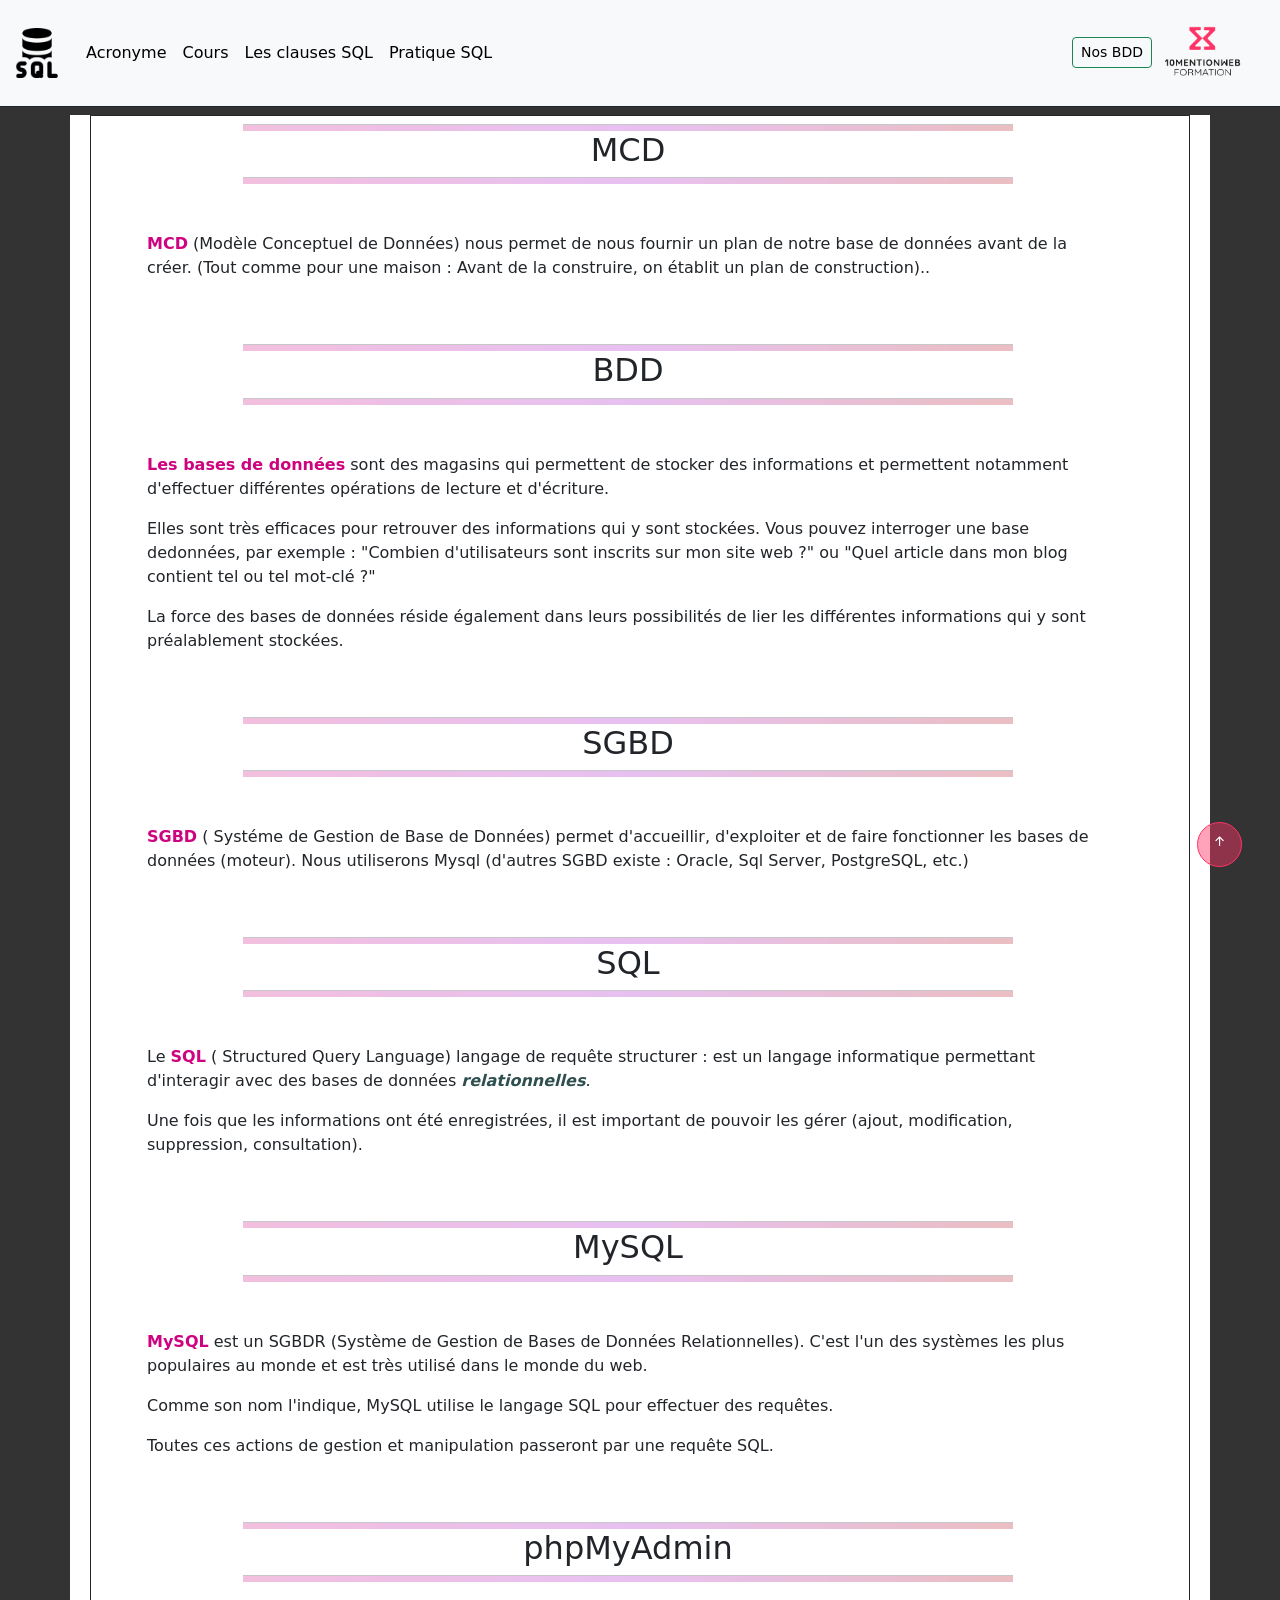
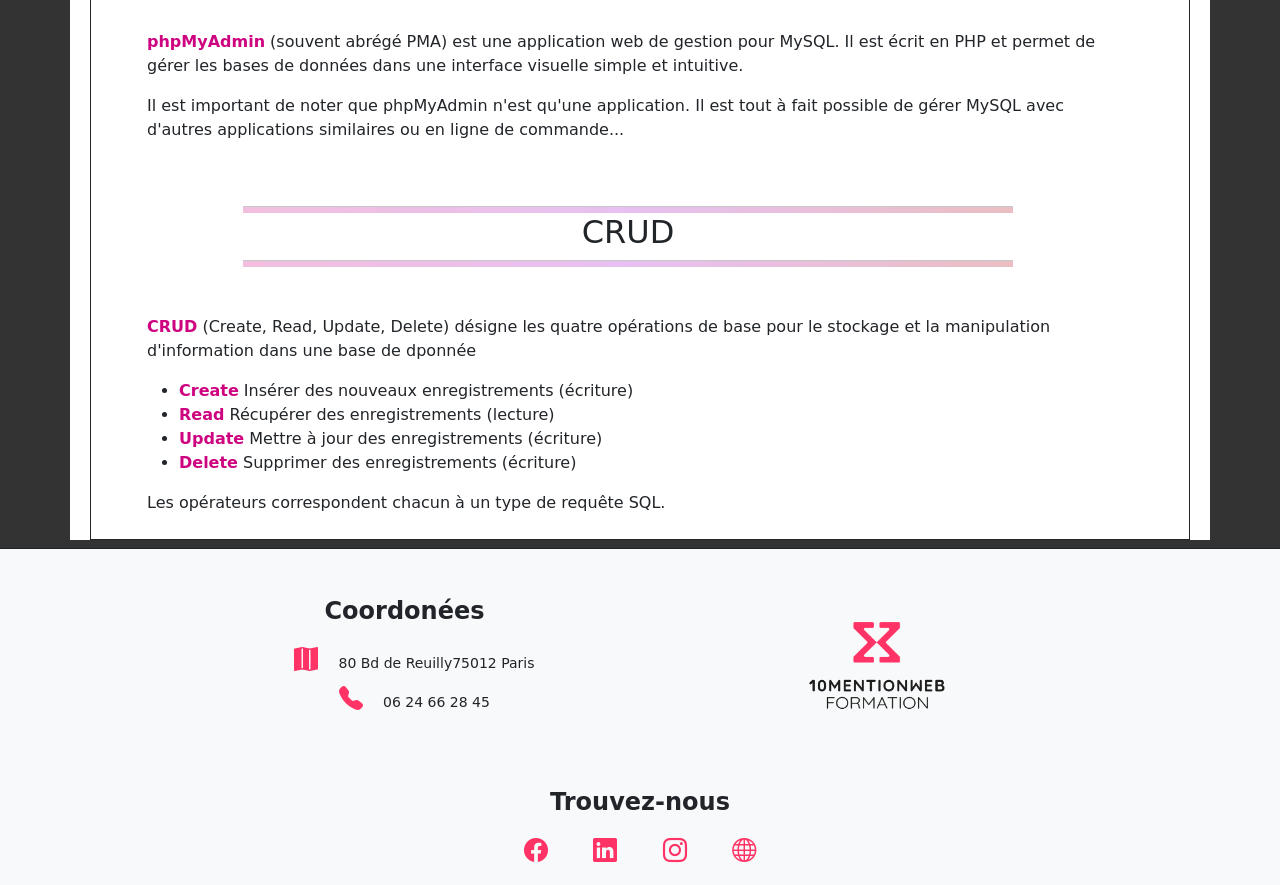
==== SQL-Terrage/index.html @ 41c0cb8c "v2" ====
<!doctype html>
<html lang="fr">

<head>
  
     <!-- Required meta tags -->
     <meta charset="utf-8">
     <meta name="viewport" content="width=device-width, initial-scale=1, shrink-to-fit=no">
     <meta name="author" content="10MentionWeb">
     <meta name="description" content="Cours SQL par 10MentionWeb">
     <!-- Bootstrap CSS v5.2.1 -->
     <link href="https://cdn.jsdelivr.net/npm/bootstrap@5.2.1/dist/css/bootstrap.min.css" rel="stylesheet"
     integrity="sha384-iYQeCzEYFbKjA/T2uDLTpkwGzCiq6soy8tYaI1GyVh/UjpbCx/TYkiZhlZB6+fzT" crossorigin="anonymous">
     <!-- Google font -->
     <link href="https://fonts.googleapis.com/css2?family=Amatic+SC:wght@700&family=Open+Sans&display=swap" rel="stylesheet"> 
     <!-- feuille de style -->
     <link rel="stylesheet" href="assets/css/style.css">
     <title>Acronyme</title>
</head>

<body>
     <div id="haut"></div>
     <header>
          <nav class="navbar navbar-expand-sm navbar-light bg-light  border-bottom border-dark">
               <div class="container-fluid">
                    <a class="navbar-brand" href="#"><img src="assets/img/logo.png" alt="logo"></a>
                    <button class="navbar-toggler d-lg-none" type="button" data-bs-toggle="collapse" data-bs-target="#collapsibleNavId" aria-controls="collapsibleNavId"
                         aria-expanded="false" aria-label="Toggle navigation">
                         <span class="navbar-toggler-icon"></span>
                    </button>
                    <div class="collapse navbar-collapse" id="collapsibleNavId">
                         <ul class="navbar-nav me-auto mt-2 mt-lg-0">
                              <li class="nav-item">
                                   <a class="nav-link" href="index.html" >Acronyme</a>
                              </li>
                              <li class="nav-item">
                                   <a class="nav-link" href="cours.html">Cours</a>
                              </li>
                              <li class="nav-item">
                                   <a class="nav-link" href="clause_sql.html">Les clauses SQL</a>
                              </li>
                              <li class="nav-item">
                                   <a class="nav-link" href="pratique_sql.html">Pratique SQL</a>
                              </li>
                         </ul>
                    </div>
                    <a href="BDD" class="btn btn-outline-success btn-sm" role="button" aria-pressed="true">Nos BDD</a>
                    <a class="navbar-brand" href="#"><img src="assets/img/Logo_10MW_formation_trans.png" alt="logo 10MentionWeb" style="width: 100px;"></a>
          </div>
          </nav>
     
     </header>    
          <!-- Début de main -->
     <main class="container">
          <div class="row m-2 border border-dark p-2">
               <div class="row  px-5">
                    <div class="col-sm-12">
                         <hr>
                         <h2 class="text-center">MCD</h2>
                         <hr>
                    </div>
                    <div class="col-sm-12 mt-5">
                         <p><strong>MCD</strong> (Modèle Conceptuel de Données) nous permet de nous fournir un plan de notre base de données avant de la créer.
                         (Tout comme pour une maison : Avant de la construire, on établit un plan de construction)..</p>
                         
                    </div>
               </div>
               <div class="row mt-5 px-5">
                    <div class="col-sm-12">
                         <hr>
                         <h2 class="text-center">BDD</h2>
                         <hr>
                    </div>
                    <div class="col-sm-12 mt-5">
                         <p><strong>Les bases de données</strong> sont des magasins qui permettent de stocker des informations et permettent notamment
                         d'effectuer différentes opérations de lecture et d'écriture.</p>
                         <p> Elles sont très efficaces pour retrouver des informations qui y sont stockées. Vous pouvez interroger une base dedonnées, par exemple : "Combien d'utilisateurs sont inscrits sur mon site web ?" ou "Quel article dans mon blog contient tel ou tel mot-clé ?"</p>
                         <p>La force des bases de données réside également dans leurs possibilités de lier les différentes informations qui y sont préalablement stockées. </p>  
                         </div>
               </div>
               <div class="row mt-5 px-5">
                    <div class="col-sm-12">
                         <hr>
                         <h2 class="text-center">SGBD</h2>
                         <hr>
                         </div>
                         <div class="col-sm-12 mt-5">
                         <p><strong><abbr>SGBD</abbr></strong> ( Systéme de Gestion de Base de Données) permet d'accueillir, d'exploiter et de faire fonctionner les bases de données (moteur). Nous utiliserons Mysql (d'autres SGBD existe : Oracle, Sql Server, PostgreSQL, etc.)</p>
                    </div>

               </div>
               <div class="row mt-5 px-5">
                    <div class="col-sm-12">
                         <hr>
                         <h2 class="text-center">SQL</h2>
                         <hr>
                         </div>
                         <div class="col-sm-12 mt-5">
                         <p>Le <strong><abbr>SQL</abbr></strong> ( Structured Query Language) langage de requête structurer : est un langage informatique permettant d'interagir avec des bases de données <strong><em>relationnelles</em></strong>. </p>
                         <p>Une fois que les informations ont été enregistrées, il est important de pouvoir les gérer (ajout, modification, suppression, consultation).</p>
                    </div>

               </div> 
               <div class="row mt-5 px-5">
                    <div class="col-sm-12">
                         <hr>
                         <h2 class="text-center">MySQL</h2>
                         <hr>
                         </div>
                         <div class="col-sm-12 mt-5">
                         <p><strong><abbr>MySQL</abbr></strong> est un SGBDR (Système de Gestion de Bases de Données Relationnelles). C'est l'un des systèmes les plus populaires au monde et est très utilisé dans le monde du web.</p>
                         <p> Comme son nom l'indique, MySQL utilise le langage SQL pour effectuer des requêtes.</p>
                         <p>Toutes ces actions de gestion et manipulation passeront par une requête SQL.</p>
                    </div>

               </div> 
               <div class="row mt-5 px-5">
                    <div class="col-sm-12">
                         <hr>
                         <h2 class="text-center">phpMyAdmin</h2>
                         <hr>
                         </div>
                         <div class="col-sm-12 mt-5">
                         <p><strong>phpMyAdmin</strong> (souvent abrégé PMA) est une application web de gestion pour MySQL. Il est écrit en PHP et permet de gérer les bases de données dans une interface visuelle simple et intuitive.</p>
                         <p> Il est important de noter que phpMyAdmin n'est qu'une application. Il est tout à fait possible de gérer MySQL avec d'autres applications similaires ou en ligne de commande...</p>
                    </div>

               </div> 
               <div class="row mt-5 px-5">
                    <div class="col-sm-12">
                         <hr>
                         <h2 class="text-center">CRUD</h2>
                         <hr>
                         </div>
                         <div class="col-sm-12 mt-5">
                         <p><strong>CRUD</strong> (Create, Read, Update, Delete) désigne les quatre opérations de base pour le stockage et la manipulation d'information dans une base de dponnée </p>
                         <ul>
                              <li><strong>Create</strong> Insérer des nouveaux enregistrements (écriture)</li>
                              <li><strong>Read</strong> Récupérer des enregistrements (lecture)</li>
                              <li><strong>Update</strong> Mettre à jour des enregistrements (écriture)</li>
                              <li><strong>Delete</strong> Supprimer des enregistrements (écriture)</li>
                         </ul>
                         <p>Les opérateurs correspondent chacun à un type de requête SQL.</p>
                    </div>

               </div> 
          </div>
     </main>
     <footer class="container-fluid bg-light  border-top border-dark pb-3">
          <a href="#haut" class="top" ><i class="bi bi-arrow-up-short"></i></a>        
          <div class="row mt-5 w-75 m-auto ">
               <div class="col-sm-6 item text-center mb-5">
                    <h3 class="text-dark">Coordonées</h3>
                    <ul>
                         <li><i class="bi bi-map-fill"></i>80 Bd de Reuilly75012 Paris </li>
                         <li><i class="bi bi-telephone-fill"></i>06 24 66 28 45</li>
                         
                    </ul>
               </div>
               <div class="col-sm-6 text-center mb-5 item">
                    <img src="assets/img/Logo_10MW_formation_trans.png" alt="logo 10MentionWeb" style="width: 180px;">
               </div>
                    
                  
               <div class="col-12 item social text-center ">
                    <h3 class="text-dark">Trouvez-nous</h3>
                    <a href="https://www.facebook.com/10mentionweb"><i class="bi bi-facebook"></i></a>
                    <a href="https://www.linkedin.com/company/10-mention-web/"><i class="bi bi-linkedin"></i></a>
                    <a href="https://www.instagram.com/10mentionweb_/"><i class="bi bi-instagram"></i></a>
                    <a href="https://www.10mentionweb.org/"><i class="bi bi-globe"></i></a>
               </div>
          </div>
             
         
     </footer>
 
     <!-- Bootstrap JavaScript Libraries -->
     <script src="https://cdn.jsdelivr.net/npm/@popperjs/core@2.11.6/dist/umd/popper.min.js"
     integrity="sha384-oBqDVmMz9ATKxIep9tiCxS/Z9fNfEXiDAYTujMAeBAsjFuCZSmKbSSUnQlmh/jp3" crossorigin="anonymous">
     </script>

     <script src="https://cdn.jsdelivr.net/npm/bootstrap@5.2.1/dist/js/bootstrap.min.js"
     integrity="sha384-7VPbUDkoPSGFnVtYi0QogXtr74QeVeeIs99Qfg5YCF+TidwNdjvaKZX19NZ/e6oz" crossorigin="anonymous">
     </script>
</body>

</html>
---- SQL-Terrage/assets/css/style.css ----
@import url("https://cdn.jsdelivr.net/npm/bootstrap-icons@1.10.5/font/bootstrap-icons.css");

body {
     background-color: #333;
        
}

header nav img {
     width: 50px;
}

header nav  a {
     color: black !important;
}

.container {
     background-color: #fff;
     margin-bottom: 0 !important;
}


hr {
     height: 7px;
     background: linear-gradient(to right, #ce0380 0%, #a409cb 50%, #af000f 100%);
     width: 80%;
     margin: 0 auto ;
}
strong {
     color: #ce0380;
}

img:not(img[src="assets/img/logo.png"], img[src="assets/img/Logo_10MW_formation_trans.png"] ) {
     box-shadow: 0px 0px 13px 16px rgba(0,0,0,0.1);
}

h6{
     color: cornflowerblue;
     margin-bottom: 20px !important;
     font-size: 1.1rem;
}
h3 {
     color: #a409cb;
}
em {

     color:darkslategrey
}

.top{
     width: 45px;
     height: 45px;
     background: #ff336673;
     border: 1px #ff3366 solid ;
     border-radius: 50%;
     color: #444;
     position: fixed;
     right: 3vw;
     bottom: 33px;
     text-align: center;
     padding-top: 6px;
     cursor: pointer;
}
.bi{
     font-size: 1.2rem;
     color: #fff;
}
 
footer h3 {
     margin-top:0;
     margin-bottom:1rem;
     font-weight:bold;
     font-size:1.5rem;
}

footer ul {
     padding:0;
     list-style:none;
     line-height:1.6;
     font-size:14px;
     margin-bottom:0;
}
   
footer .item .bi  {
     text-align:center;
     margin:20px;
     font-size: 1.5rem;
     color: #ff3366 !important;
}
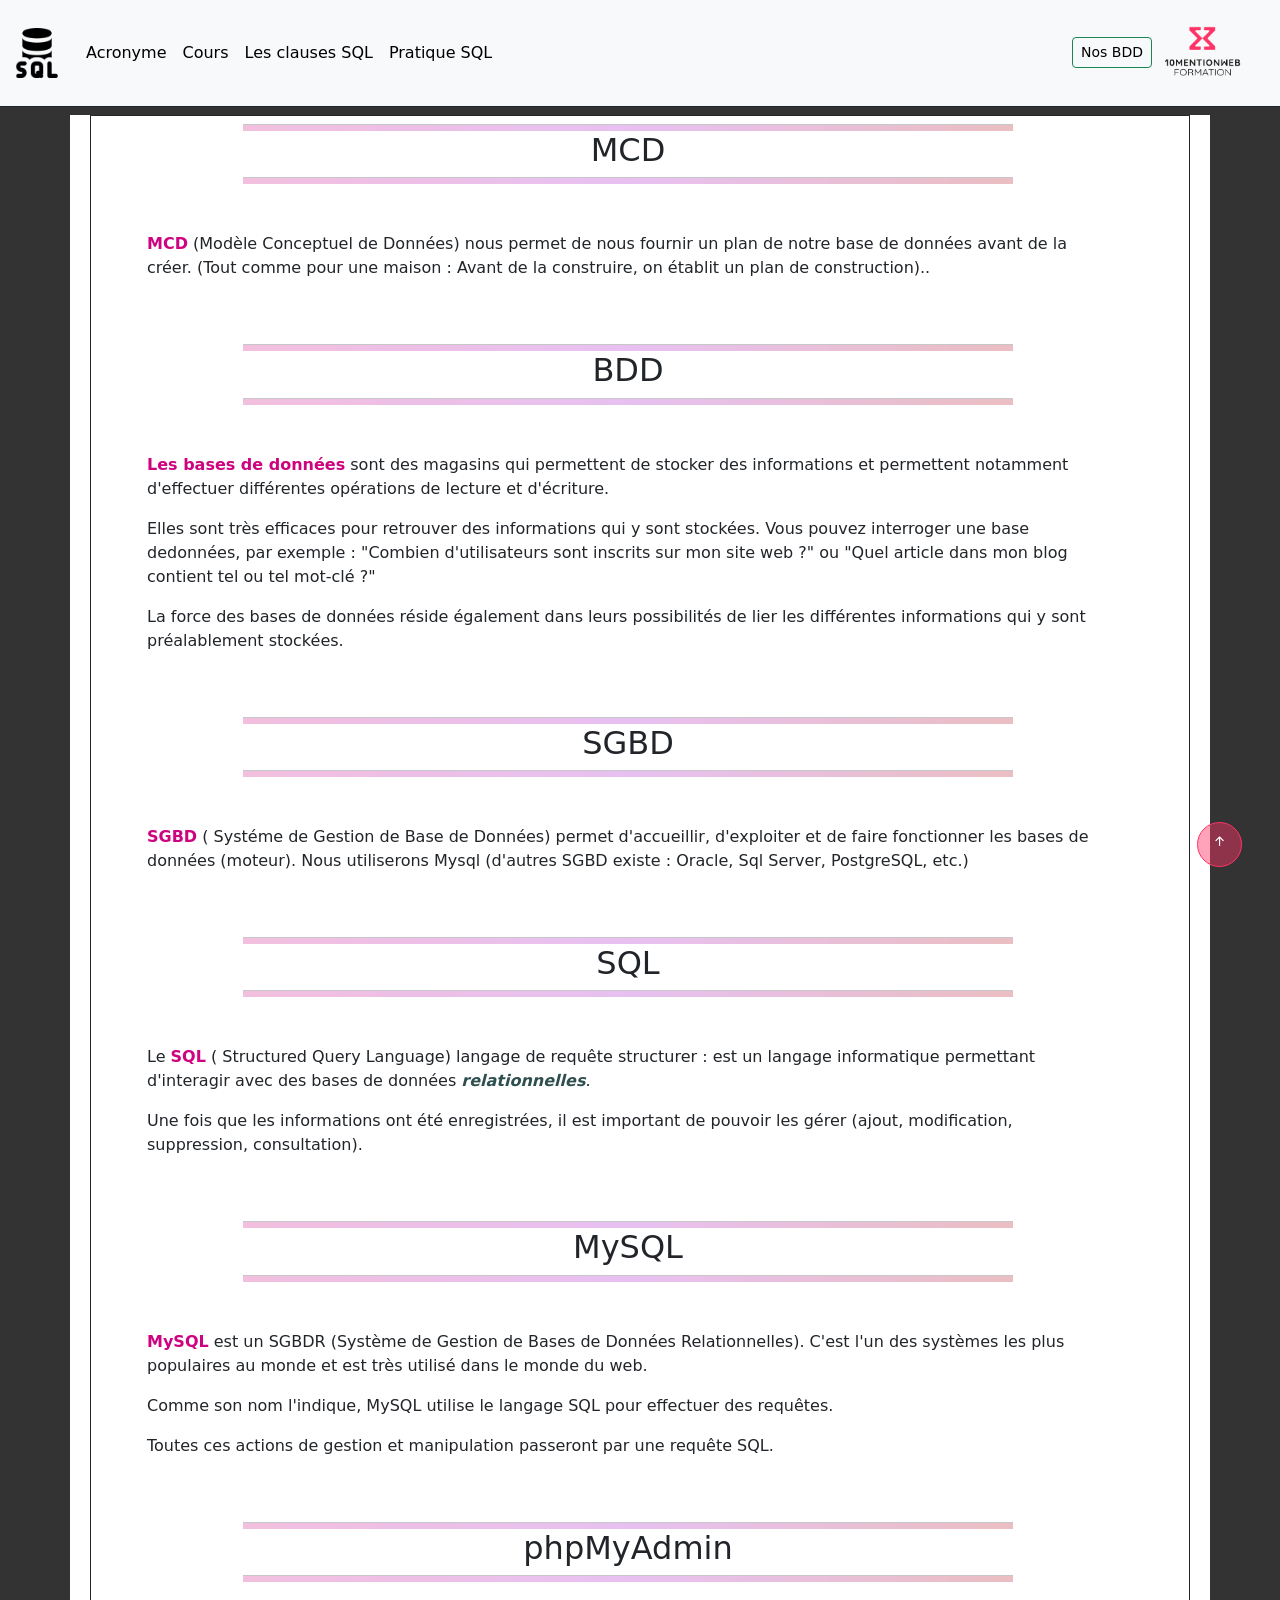
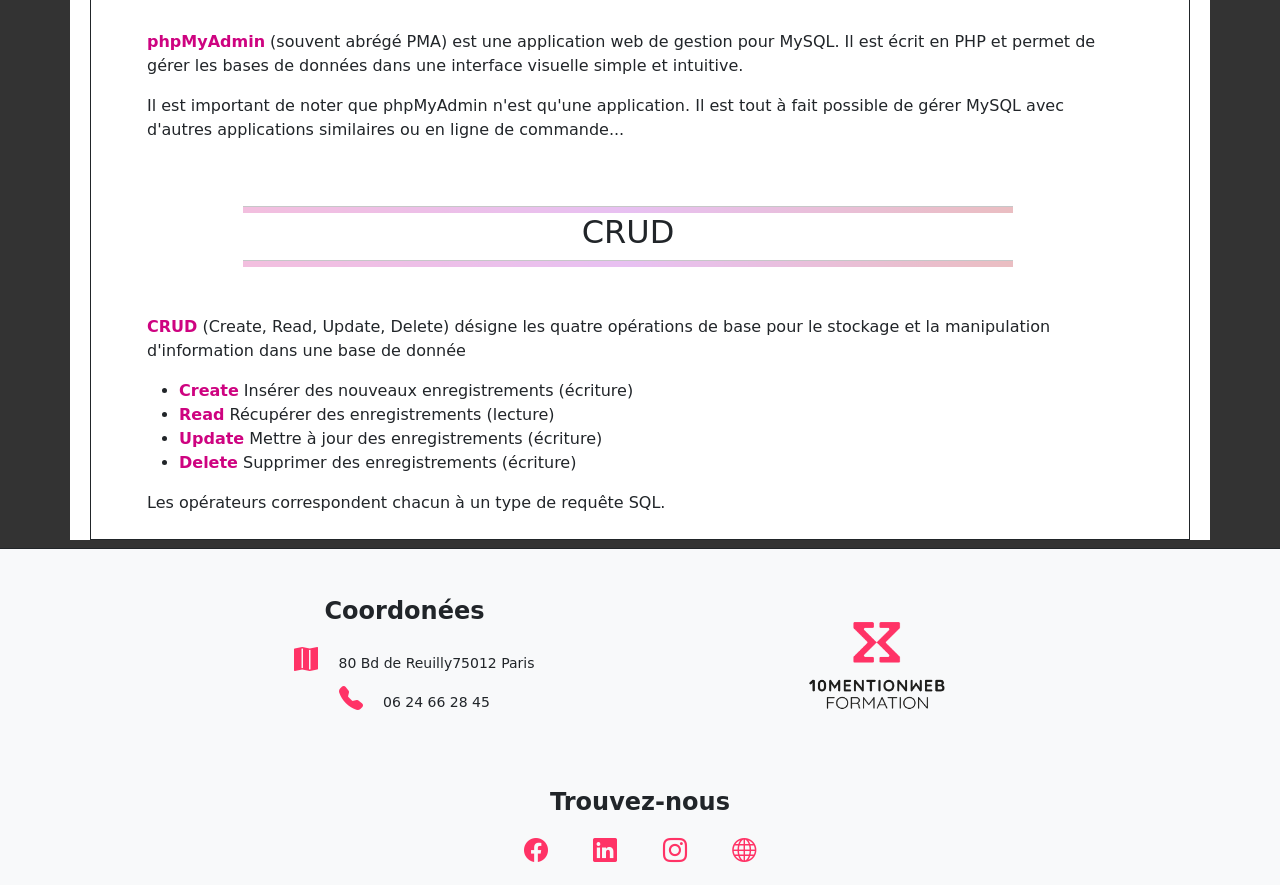
==== commit cda5cc70: "13h54 a terrage le 21-01-25" ====
--- a/SQL-Terrage/index.html
+++ b/SQL-Terrage/index.html
@@ -133,7 +133,7 @@
                          <hr>
                          </div>
                          <div class="col-sm-12 mt-5">
-                         <p><strong>CRUD</strong> (Create, Read, Update, Delete) désigne les quatre opérations de base pour le stockage et la manipulation d'information dans une base de dponnée </p>
+                         <p><strong>CRUD</strong> (Create, Read, Update, Delete) désigne les quatre opérations de base pour le stockage et la manipulation d'information dans une base de donnée </p>
                          <ul>
                               <li><strong>Create</strong> Insérer des nouveaux enregistrements (écriture)</li>
                               <li><strong>Read</strong> Récupérer des enregistrements (lecture)</li>
